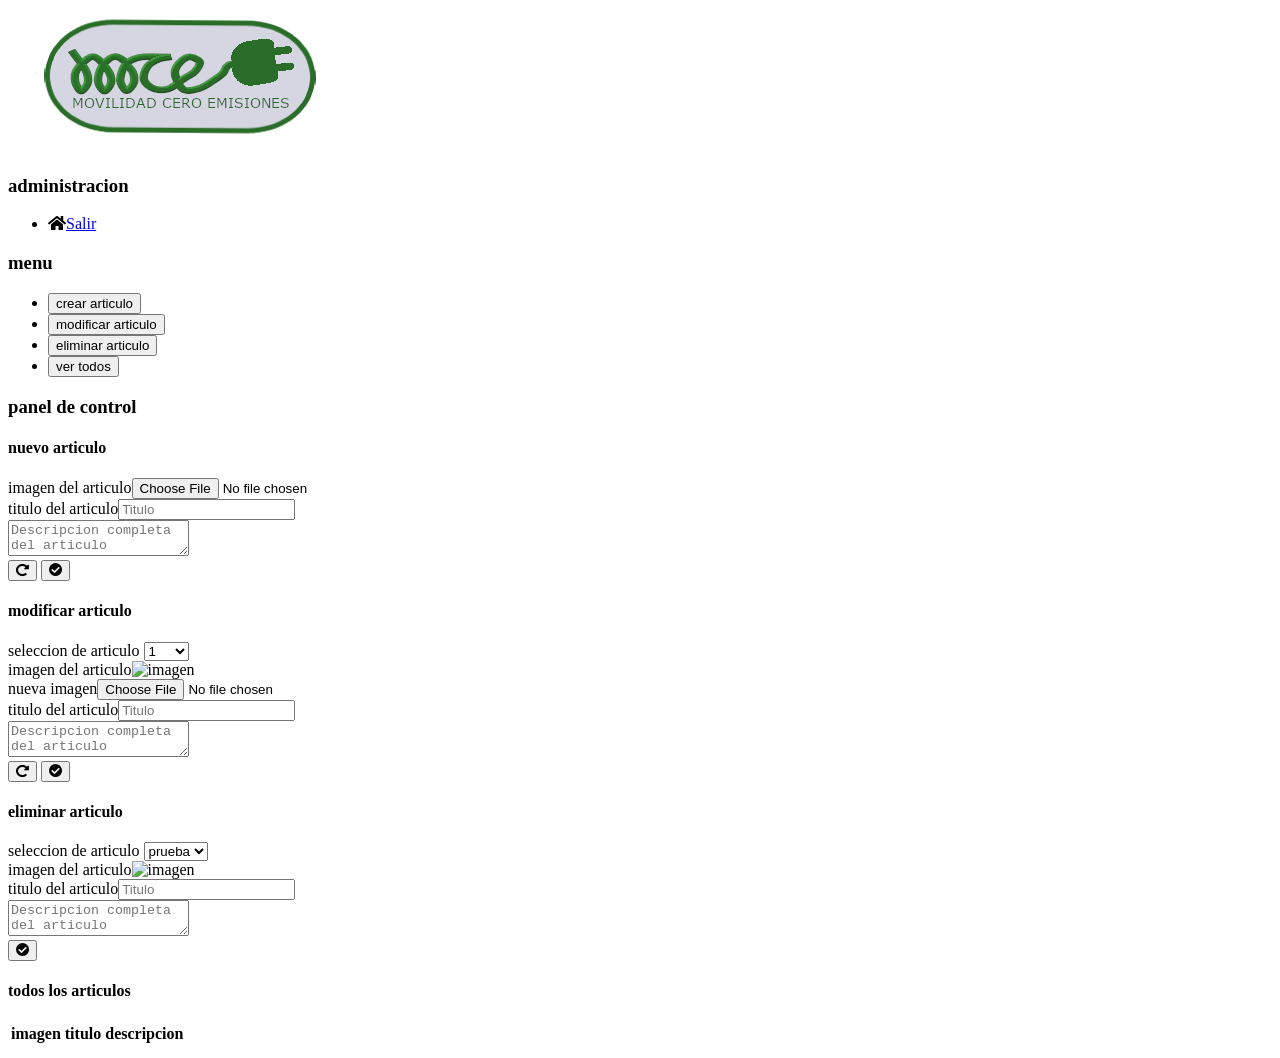
==== usuario/admin.html @ 85acc91b "directorios Cambios de directorio de las paginas nuevas" ====
<!DOCTYPE html>
<html lang="es">

<head>
  <meta charset="utf-8">
  <meta name="author" content="Oscar Rodriguez Sedes">
  <meta name="description"
    content="Movilidad Cero Emisiones es un portal informativo de contenido dedicado al mundo de la movilidad electrica">
  <meta name="keywords"
    content="electrico,coche,automovil,motocileta,moto,bicicleta,patinete,sostenible,energia,renovable,verde,cambio,climatico,cero,emisiones">
  <title>MCE - Movilidad Cero Emisiones</title>
  <link rel="stylesheet" type="text/css" href="../estilos/admin.css">
  <link rel='stylesheet' type='text/css' href='http://fonts.googleapis.com/css?family=Roboto:300'>
  <link rel="stylesheet" href="https://use.fontawesome.com/releases/v5.6.3/css/all.css"
    integrity="sha384-UHRtZLI+pbxtHCWp1t77Bi1L4ZtiqrqD80Kn4Z8NTSRyMA2Fd33n5dQ8lWUE00s/" crossorigin="anonymous">
  <script type="text/javascript" src="../javascript/admin.js"></script>
</head>

<body>
  <header>
    <a href="../index.html">
      <img class="logo_cabecera" src="../imagenes/logotipo.png" alt="logo">
    </a>
    <h3 class="subtitulo_cabecera">administracion</h3>
  </header>
  <nav>
    <div class="nav_secundaria">
      <ul>
        <li>
          <i class="fas fa-home"></i><a href="../index.html">Salir</a>
        </li>
      </ul>
    </div>
  </nav>
  <main>
    <aside>
      <div class="anuncios">
        <div class="rectangulo">
          <h3>menu</h3>
        </div>
      </div>
      <div class="menu">
        <ul>
          <li><button onmouseover="crearArticulo()">crear articulo</button></li>
          <li><button onmouseover="modificarArticulo()">modificar articulo</button></li>
          <li><button onmouseover="eliminarArticulo()">eliminar articulo</button></li>
          <li><button onmouseover="verArticulos()">ver todos</button></li>
        </ul>
      </div>
    </aside>
    <div class="destacados">
      <div class="rectangulo">
        <h3>panel de control</h3>
      </div>
    </div>
    <section id="creador" class="oculto formulario">
      <form method="POST">
        <h4>nuevo articulo</h4>
        <label>imagen del articulo</label><input type="file" class="campos" id="nueva_imagen" required><br />
        <label>titulo del articulo</label><input type="text" class="campos" id="nuevo_titulo" placeholder="Titulo"
          required><br />
        <textarea class="area" placeholder="Descripcion completa del articulo" id="nueva_descripcion"
          required></textarea><br />
        <button type="reset" class="boton"><i class="fas fa-redo-alt"></i></button>
        <button type="submit" class="boton"><i class="fas fa-check-circle"></i></button>
      </form>
    </section>
    <section id="modificador" class="oculto formulario">
      <form method="POST">
        <h4>modificar articulo</h4>
        <label>seleccion de articulo</label>
        <select id="selModificador">
          <optgroup label="Automoviles">
            <option>1</option>
            <option>2</option>
            <option>3</option>
            <option>4</option>
          </optgroup>
          <optgroup label="Camiones">
            <option>1</option>
            <option>2</option>
            <option>3</option>
            <option>4</option>
          </optgroup>
          <optgroup label="Autobuses">
            <option>1</option>
            <option>2</option>
            <option>3</option>
            <option>4</option>
          </optgroup>
          <optgroup label="Motocicletas">
            <option>1</option>
            <option>2</option>
            <option>3</option>
            <option>4</option>
          </optgroup>
          <optgroup label="Bicicletas">
            <option>1</option>
            <option>2</option>
            <option>3</option>
            <option>4</option>
          </optgroup>
          <optgroup label="Patinetes">
            <option>1</option>
            <option>2</option>
            <option>3</option>
            <option>4</option>
          </optgroup>
        </select><br />
        <label>imagen del articulo</label><img id="imgModificador" src="" alt="imagen"><br />
        <label>nueva imagen</label><input type="file" class="campos"><br />
        <label>titulo del articulo</label><input type="text" class="campos" placeholder="Titulo" required><br />
        <textarea class="area" placeholder="Descripcion completa del articulo" required></textarea><br />
        <button type="reset" class="boton"><i class="fas fa-redo-alt"></i></button>
        <button type="submit" class="boton"><i class="fas fa-check-circle"></i></button>
      </form>
    </section>
    <section id="eliminador" class="oculto formulario">
      <form method="POST">
        <h4>eliminar articulo</h4>
        <label>seleccion de articulo</label>
        <select id="selEliminador">
          <option>prueba</option>
        </select><br />
        <label>imagen del articulo</label><img id="imgEliminador" src="" alt="imagen"><br />
        <label>titulo del articulo</label><input type="text" class="campos" placeholder="Titulo" readonly><br />
        <textarea class="area" placeholder="Descripcion completa del articulo" readonly></textarea><br />
        <button type="submit" class="boton"><i class="fas fa-check-circle"></i></button>
      </form>
    </section>
    <section id="visualizador" class="oculto formulario">
      <h4>todos los articulos</h4>
      <table>
        <tr>
          <th>imagen</th>
          <th>titulo</th>
          <th>descripcion</th>
          <th></th>
        </tr>
        <tr>
          <td></td>
          <td></td>
          <td></td>
          <td></td>
        </tr>
      </table>
    </section>
  </main>
</body>

</html>
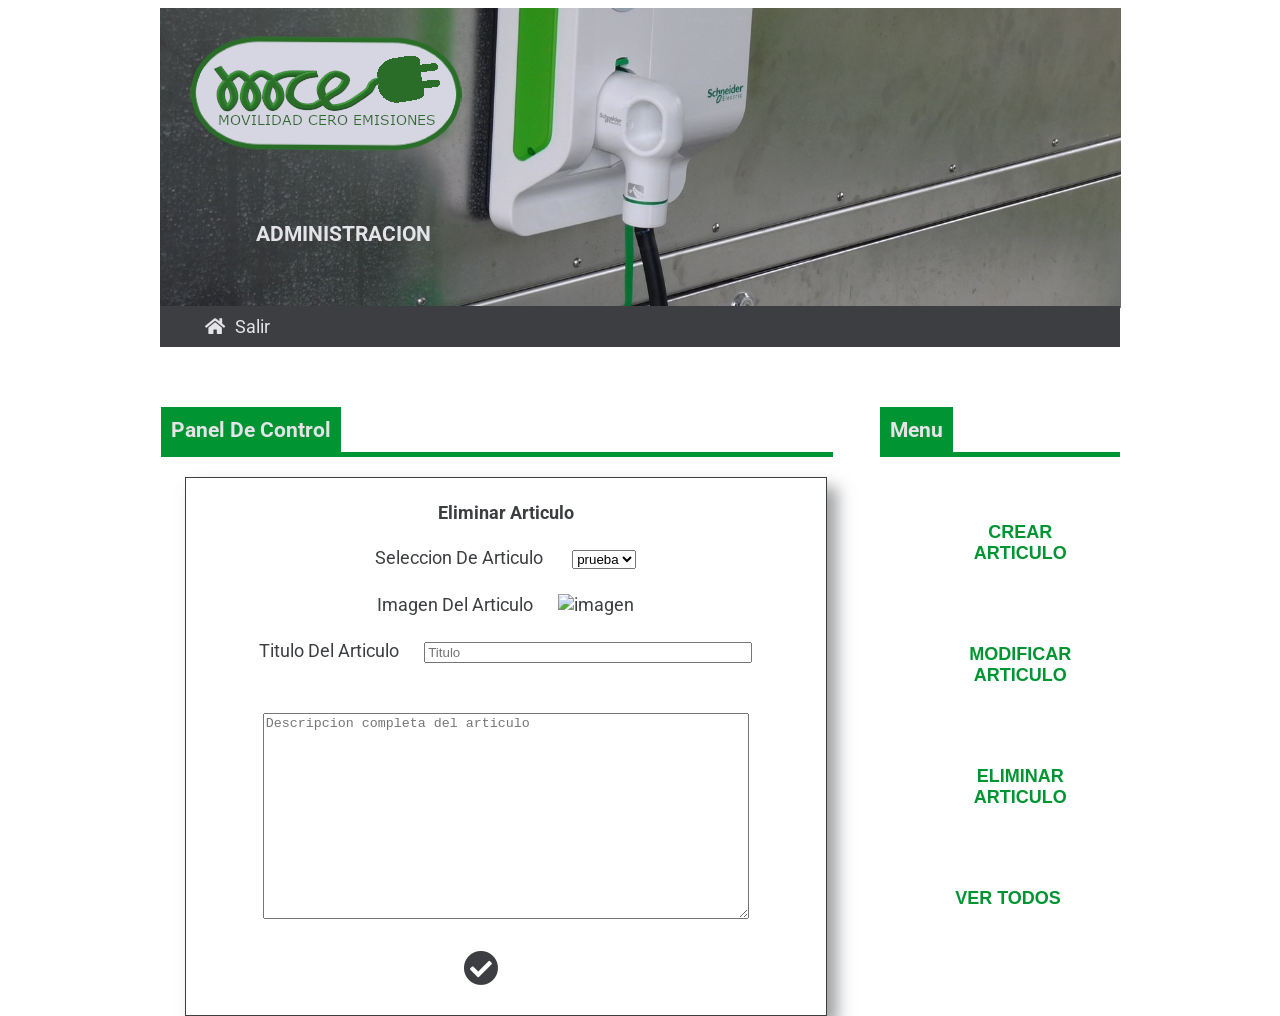
==== commit 1b17a92f: "Admin.html Elimino los formularios innecesarios" ====
--- a/usuario/admin.html
+++ b/usuario/admin.html
@@ -53,68 +53,7 @@
         <h3>panel de control</h3>
       </div>
     </div>
-    <section id="creador" class="oculto formulario">
-      <form method="POST">
-        <h4>nuevo articulo</h4>
-        <label>imagen del articulo</label><input type="file" class="campos" id="nueva_imagen" required><br />
-        <label>titulo del articulo</label><input type="text" class="campos" id="nuevo_titulo" placeholder="Titulo"
-          required><br />
-        <textarea class="area" placeholder="Descripcion completa del articulo" id="nueva_descripcion"
-          required></textarea><br />
-        <button type="reset" class="boton"><i class="fas fa-redo-alt"></i></button>
-        <button type="submit" class="boton"><i class="fas fa-check-circle"></i></button>
-      </form>
-    </section>
-    <section id="modificador" class="oculto formulario">
-      <form method="POST">
-        <h4>modificar articulo</h4>
-        <label>seleccion de articulo</label>
-        <select id="selModificador">
-          <optgroup label="Automoviles">
-            <option>1</option>
-            <option>2</option>
-            <option>3</option>
-            <option>4</option>
-          </optgroup>
-          <optgroup label="Camiones">
-            <option>1</option>
-            <option>2</option>
-            <option>3</option>
-            <option>4</option>
-          </optgroup>
-          <optgroup label="Autobuses">
-            <option>1</option>
-            <option>2</option>
-            <option>3</option>
-            <option>4</option>
-          </optgroup>
-          <optgroup label="Motocicletas">
-            <option>1</option>
-            <option>2</option>
-            <option>3</option>
-            <option>4</option>
-          </optgroup>
-          <optgroup label="Bicicletas">
-            <option>1</option>
-            <option>2</option>
-            <option>3</option>
-            <option>4</option>
-          </optgroup>
-          <optgroup label="Patinetes">
-            <option>1</option>
-            <option>2</option>
-            <option>3</option>
-            <option>4</option>
-          </optgroup>
-        </select><br />
-        <label>imagen del articulo</label><img id="imgModificador" src="" alt="imagen"><br />
-        <label>nueva imagen</label><input type="file" class="campos"><br />
-        <label>titulo del articulo</label><input type="text" class="campos" placeholder="Titulo" required><br />
-        <textarea class="area" placeholder="Descripcion completa del articulo" required></textarea><br />
-        <button type="reset" class="boton"><i class="fas fa-redo-alt"></i></button>
-        <button type="submit" class="boton"><i class="fas fa-check-circle"></i></button>
-      </form>
-    </section>
+   
     <section id="eliminador" class="oculto formulario">
       <form method="POST">
         <h4>eliminar articulo</h4>
@@ -128,23 +67,7 @@
         <button type="submit" class="boton"><i class="fas fa-check-circle"></i></button>
       </form>
     </section>
-    <section id="visualizador" class="oculto formulario">
-      <h4>todos los articulos</h4>
-      <table>
-        <tr>
-          <th>imagen</th>
-          <th>titulo</th>
-          <th>descripcion</th>
-          <th></th>
-        </tr>
-        <tr>
-          <td></td>
-          <td></td>
-          <td></td>
-          <td></td>
-        </tr>
-      </table>
-    </section>
+   
   </main>
 </body>
 
--- a/estilos/admin.css
+++ b/estilos/admin.css
@@ -0,0 +1,236 @@
+body {
+    font-family: Roboto, sans-serif;
+    font-size: 18px;
+    color: #E4E3E7;
+}
+
+/********************** CABECERA *************************/
+
+header {
+    text-transform: uppercase;
+    height: 250px;
+    width: 100%;
+    background-image: url("../imagenes/portada.jpg");
+    background-position: center;
+    background-size: 76%;
+    background-repeat: no-repeat;
+    padding-top: 50px;
+}
+
+.logo_cabecera {
+    position: absolute;
+    width: auto;
+    height: auto;
+    top: 25px;
+    left: 12%;
+}
+
+.titulo_cabecera {    
+    position: absolute;
+    width: 200px;
+    top: 20px;
+    left: 15%;
+}
+
+.subtitulo_cabecera {
+    position: absolute;
+    width: 250px;
+    top: 200px;
+    left: 20%;
+}
+
+/************************ CENTRO **************************/
+
+main {
+    display: block;
+    width: 76%;
+    margin: auto;
+    color: #3C3E41;
+}
+
+section {
+    display: block;
+    border: 1px solid #3C3E41;
+    margin: 0px 0px 100px 25px;
+    width: 50%;   
+    position: absolute;
+}
+
+.registro{
+    text-align: center;
+}
+
+h4{
+    text-transform: capitalize;
+}
+
+.formulario {
+    text-align: center;
+    -webkit-box-shadow: 10px 10px 15px 0px rgba(60,62,65,0.5);
+    -moz-box-shadow: 10px 10px 15px 0px rgba(60,62,65,0.5);
+    box-shadow: 10px 10px 15px 0px rgba(60,62,65,0.5);
+}
+
+label{
+    text-transform: capitalize;
+    margin-right: 25px;
+}
+
+select{
+    margin-bottom: 25px;
+}
+
+img{
+    margin-bottom: 25px;
+    width: 10%;
+    height: auto;
+}
+
+.campos{
+    display: inline-block;
+    position: relative;
+    text-align: left;
+    width: 50%;
+    margin-bottom: 25px;
+}
+
+textarea{
+    margin-top: 25px;
+    width: 75%;
+    height: 200px;
+}
+
+table{
+    width: 100%;
+}
+
+th{
+    text-transform: capitalize;
+}
+
+th, td{
+    text-align: center;    
+}
+
+.visible {
+    visibility: visible;
+    opacity: 1;
+    transition: opacity 1s linear;
+    z-index: 100;
+}
+
+
+.boton{
+    margin: 25px 50px 25px 0px;
+    background: none;
+    border: none;
+    font-size: 35px;
+    color: #3C3E41;
+    outline: none;
+}
+
+.boton:hover {
+    color: #009532;
+    outline: none;
+    transition: all 0.3s;
+    font-size: 40px;
+}
+
+.boton:active {
+    color: #3C3E41;    
+    outline: none;
+    transition: all 0.3s;
+    font-size: 45px;
+}
+
+/****************** BARRA DE NAVEGACION ******************/
+
+.nav_secundaria {
+    text-align: left;
+    width: 76%;
+    margin: -20px auto 60px auto;
+    background-color: #3C3E41;
+}
+
+.nav_secundaria li {
+    display: inline-block;
+    padding: 10px 5px 10px 5px;
+}
+
+.nav_secundaria i {
+    margin-right: 10px;
+}
+
+a {
+    text-decoration: none;
+    color: #E4E3E7; 
+}
+
+.nav_secundaria a:hover {
+    color: #009532;
+    font-weight: bold;
+}
+
+/********************* MENU LATERAL **********************/
+
+aside {
+    float: right;
+    width: 25%;
+    text-align: right;
+}
+
+.anuncios {
+    border-bottom: 5px solid #009532;
+}
+
+.destacados {
+    position: relative;
+    width: 70%;
+    border-bottom: 5px solid #009532;
+    margin: 0px 1px 20px 1px;
+}
+
+.rectangulo {
+    text-transform: capitalize;
+    position: relative;
+    bottom: 0px;    
+    width: fit-content;
+    background-color: #009532;
+    color: #E4E3E7;
+    height: fit-content;
+    padding: 10px;    
+}
+
+.rectangulo h3 {
+    margin: 0px;
+}
+
+.menu li{
+    width: fit-content;
+    text-align: left;
+    list-style: none;
+    margin: 50px 20px;
+}
+
+.menu button{
+    text-transform: uppercase;
+    font-weight: 600;
+    font-size: 18px;
+    color: #009532;
+    width: fit-content;    
+    padding: 15px;
+    background-color: transparent;
+    border: none;
+}
+
+.menu button:hover{
+    background: #009532;
+    color: #E4E3E7;
+    transition: all 0.3s;
+    cursor: pointer;
+}
+
+button{
+    border: none;
+    outline: 0px;
+}
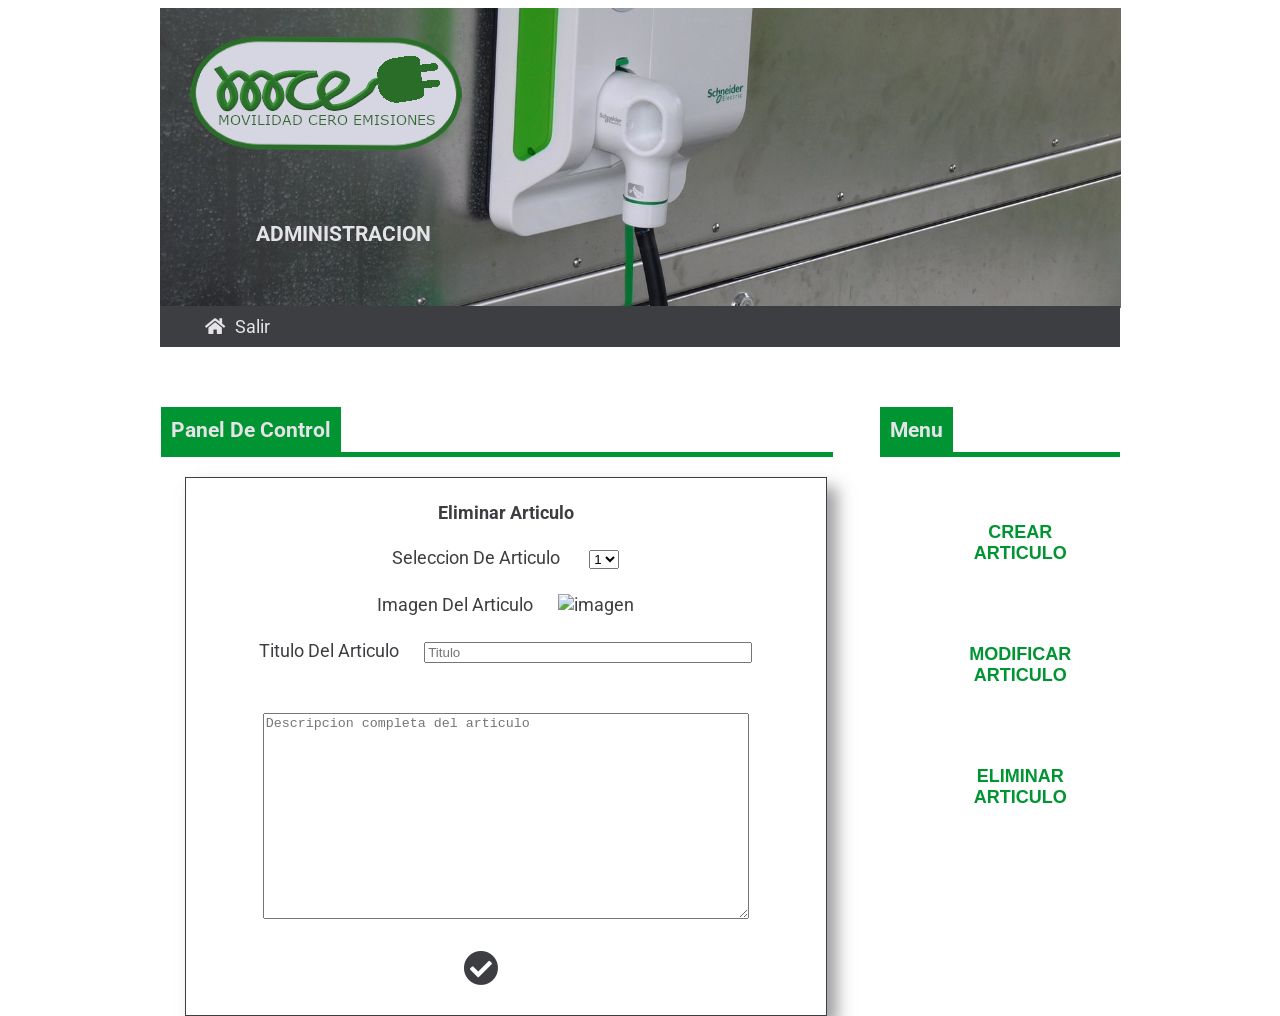
==== commit b8750f74: "Update admin.html Estado." ====
--- a/usuario/admin.html
+++ b/usuario/admin.html
@@ -41,10 +41,9 @@
       </div>
       <div class="menu">
         <ul>
-          <li><button onmouseover="crearArticulo()">crear articulo</button></li>
-          <li><button onmouseover="modificarArticulo()">modificar articulo</button></li>
-          <li><button onmouseover="eliminarArticulo()">eliminar articulo</button></li>
-          <li><button onmouseover="verArticulos()">ver todos</button></li>
+          <li><button>crear articulo</button></li>
+          <li><button>modificar articulo</button></li>
+          <li><button>eliminar articulo</button></li>
         </ul>
       </div>
     </aside>
@@ -59,7 +58,12 @@
         <h4>eliminar articulo</h4>
         <label>seleccion de articulo</label>
         <select id="selEliminador">
-          <option>prueba</option>
+          <option>1</option>.
+          <option>2</option>
+          <option>3</option>
+          <option>4</option>
+          <option>5</option>
+          <option>6</option>
         </select><br />
         <label>imagen del articulo</label><img id="imgEliminador" src="" alt="imagen"><br />
         <label>titulo del articulo</label><input type="text" class="campos" placeholder="Titulo" readonly><br />
